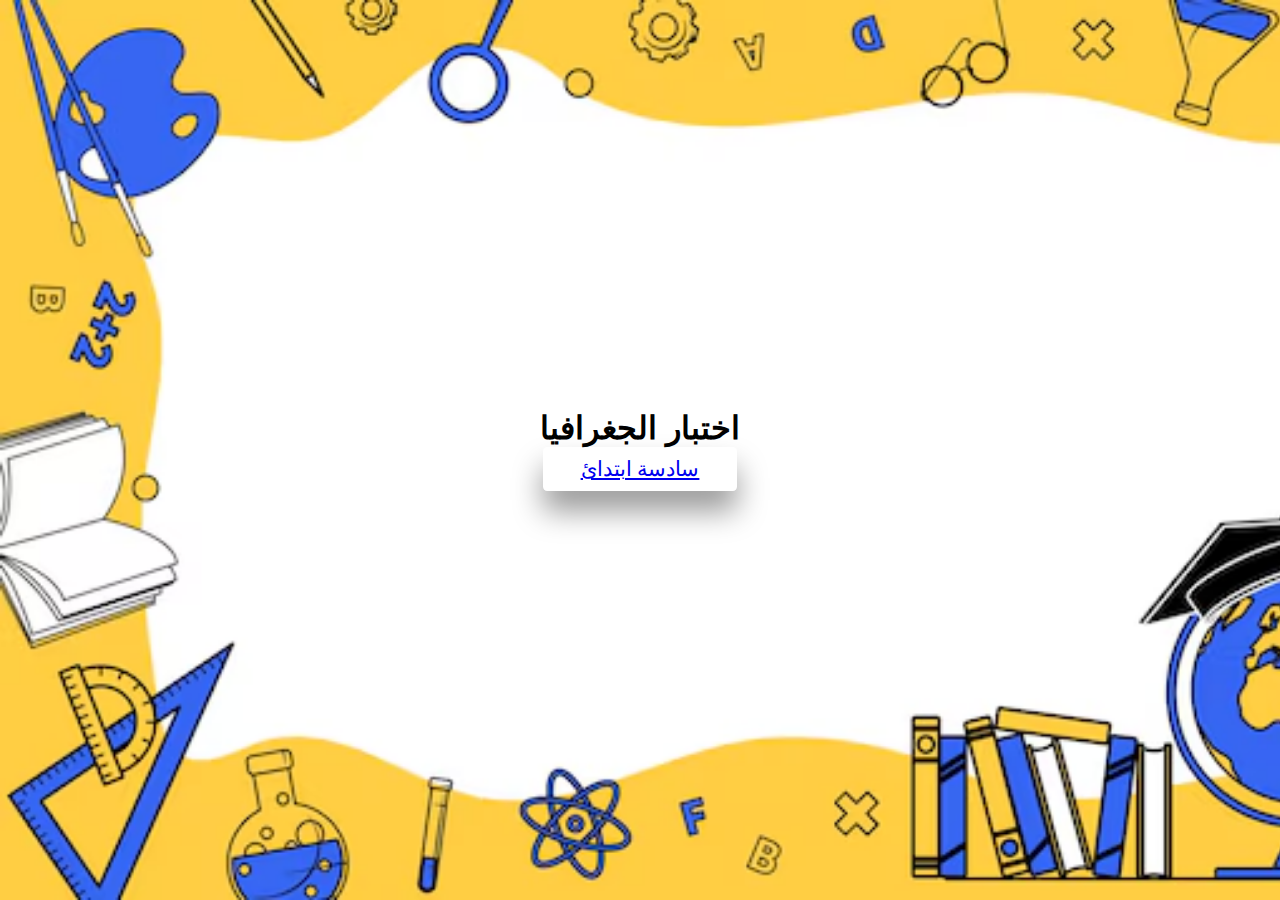
==== html/welcom.html @ 56e8b8a4 "add logic for anser and quartion" ====
<!DOCTYPE html>
<html lang="en">
  <head>
    <meta charset="UTF-8" />
    <meta name="viewport" content="width=device-width, initial-scale=1.0" />
    <meta
      name="description"
      content="Welcome to Eductica, your gateway to interactive learning experiences."
    />
    <link
      href="https://fonts.googleapis.com/css2?family=Cairo:wght@400;700&display=swap"
      rel="stylesheet"
    />
    <title>Welcome to Eductica</title>
    <link rel="stylesheet" href="/css/style.css" />
  </head>
  <body>
    <div class="start-screen">
      <header>
        <h1>
          <span dir="rtl" lang="ar">اختبار الجغرافيا</span>
        </h1>
      </header>

      <a href="/html/index.html" id="start-button" class="button">
        سادسة ابتدائ
      </a>
    </div>

    <script>
      // JavaScript for additional interactivity (if needed)
      document.getElementById("start-button").addEventListener("click", () => {
        console.log("Redirecting to the quiz...");
      });
    </script>
  </body>
</html>
---- css/style.css ----
* {
    padding: 0;
    margin: 0;
    box-sizing: border-box;
    font-family: "Poppins", sans-serif;
  }

  
  body {
    height: 100vh;
    background: linear-gradient(184deg,#8754ff,#8E2DE2);
    font-family: 'Cairo', sans-serif;

  }
  .start-screen,
  .score-container {
    position: absolute;
    top: 0;
    width: 100%;
    height: 100%;
    display: flex;
    flex-direction: column;
    align-items: center;
    justify-content: center;
  }
  button {
    border: none;
    outline: none;
    cursor: pointer;
  }
  #start-button,
  #restart {
    font-size: 1.3em;
    padding: 0.5em 1.8em;
    border-radius: 0.2em;
    box-shadow: 0 20px 30px rgba(0, 0, 0, 0.4);
  }
  #restart {
    margin-top: 0.9em;
  }
  #display-container {
    background-color: #ffffff;
    padding: 3.1em 1.8em;
    width: 80%;
    max-width: 37.5em;
    margin: 0 auto;
    position: absolute;
    transform: translate(-50%, -50%);
    top: 50%;
    left: 50%;
    border-radius: 0.6em;
  }
  .header {
    margin-bottom: 1.8em;
    display: flex;
    justify-content: space-between;
    align-items: center;
    padding-bottom: 0.6em;
    border-bottom: 0.1em solid #c0bfd2;
  }
  .timer-div {
    background-color: #e1f5fe;
    width: 7.5em;
    border-radius: 1.8em;
    display: flex;
    align-items: center;
    justify-content: space-between;
    padding: 0.7em 1.8em;
  }
  .question {
    margin-bottom: 1.25em;
    font-weight: 600;
  }
  .option-div {
    font-size: 0.9em;
    width: 100%;
    padding: 1em;
    margin: 0.3em 0;
    text-align: left;
    outline: none;
    background: transparent;
    border: 1px solid #c0bfd2;
    border-radius: 0.3em;
  }
  .option-div:disabled {
    color: #000000;
    cursor: not-allowed;
  }
  #next-button {
    font-size: 1em;
    margin-top: 1.5em;
    background-color: #8754ff;
    color: #ffffff;
    padding: 0.7em 1.8em;
    border-radius: 0.3em;
    float: right;
    box-shadow: 0px 20px 40px rgba(0, 0, 0, 0.3);
  }
  .hide {
    display: none;
  }
  .incorrect {
    background-color: #ffdde0;
    color: #d32f2f;
    border-color: #d32f2f;
  }
  .correct {
    background-color: #e7f6d5;
    color: #689f38;
    border-color: #689f38;
  }
  #user-score {
    font-size: 1.5em;
    color: #ffffff;
  }
  
  /* start */
  .start-screen{
    background-image: url('/Assets/educ.avif') ;
    background-size: cover;
  }
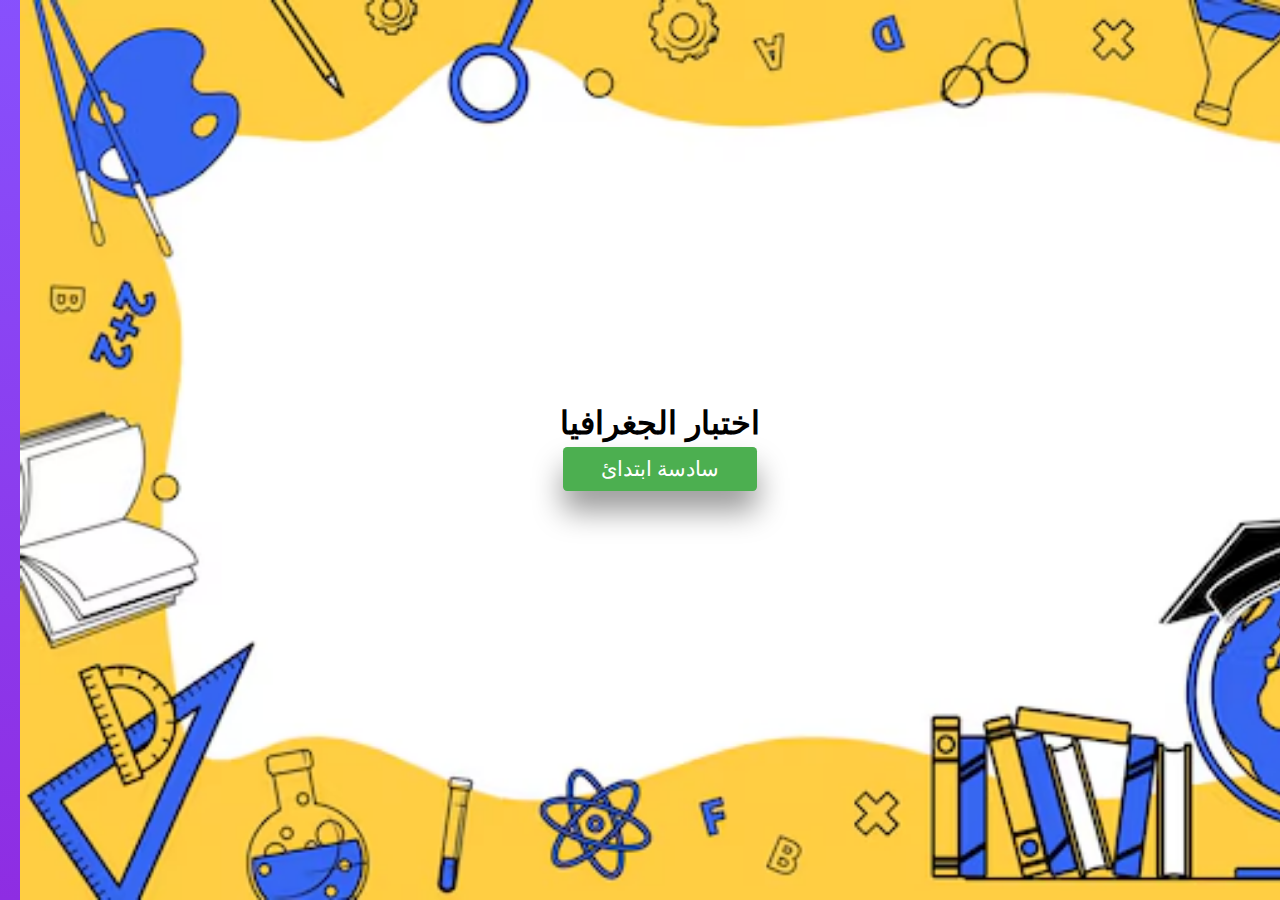
==== commit 5cdc299f: "add logic for anser and quartion" ====
--- a/html/welcom.html
+++ b/html/welcom.html
@@ -13,6 +13,29 @@
     />
     <title>Welcome to Eductica</title>
     <link rel="stylesheet" href="/css/style.css" />
+    <style>
+      body {
+        font-family: 'Cairo', sans-serif;
+        text-align: center;
+        padding: 20px;
+      }
+      .button {
+        display: inline-block;
+        padding: 10px 20px;
+        margin: 5px;
+        background-color: #4caf50;
+        color: white;
+        text-decoration: none;
+        border-radius: 5px;
+      }
+      .button:hover {
+        background-color: #45a049;
+      }
+      .display-chapter-option {
+        display: none; /* Hidden by default */
+        margin-top: 20px;
+      }
+    </style>
   </head>
   <body>
     <div class="start-screen">
@@ -22,15 +45,35 @@
         </h1>
       </header>
 
-      <a href="/html/index.html" id="start-button" class="button">
+      <a id="start-button" class="button">
         سادسة ابتدائ
       </a>
+
+      <div class="display-chapter-option">
+        <div class="chapter-option">
+          <h2>اختر الفصل الذي تريد البدء به</h2>
+          <a href="/html/chapter1.html" class="button">الفصل الأول</a>
+          <a href="/html/chapter2.html" class="button">الفصل الثاني</a>
+          <a href="/html/chapter3.html" class="button">الفصل الثالث</a>
+          <a href="/html/chapter4.html" class="button">الفصل الرابع</a>
+          <a href="/html/chapter5.html" class="button">الفصل الخامس</a>
+          <a href="/html/chapter6.html" class="button">الفصل السادس</a>
+          <a href="/html/chapter7.html" class="button">الفصل السابع</a>
+          <a href="/html/chapter8.html" class="button">الفصل الثامن</a>
+          <a href="/html/chapter9.html" class="button">الفصل التاسع</a>
+          <a href="/html/chapter10.html" class="button">الفصل العاشر</a>
+          <a href="/html/chapter11.html" class="button">الفصل الحادي عشر</a>
+          <a href="/html/chapter12.html" class="button">الفصل الثاني عشر</a>
+        </div>
+      </div>
     </div>
 
     <script>
-      // JavaScript for additional interactivity (if needed)
-      document.getElementById("start-button").addEventListener("click", () => {
-        console.log("Redirecting to the quiz...");
+      const startButton = document.getElementById("start-button");
+      const chapterDiv = document.querySelector(".display-chapter-option");
+
+      startButton.addEventListener("click", () => {
+        chapterDiv.style.display = "block";
       });
     </script>
   </body>
--- a/css/style.css
+++ b/css/style.css
@@ -118,4 +118,7 @@
   .start-screen{
     background-image: url('/Assets/educ.avif') ;
     background-size: cover;
+  }
+  .display-chapter-option{
+    display: none;
   }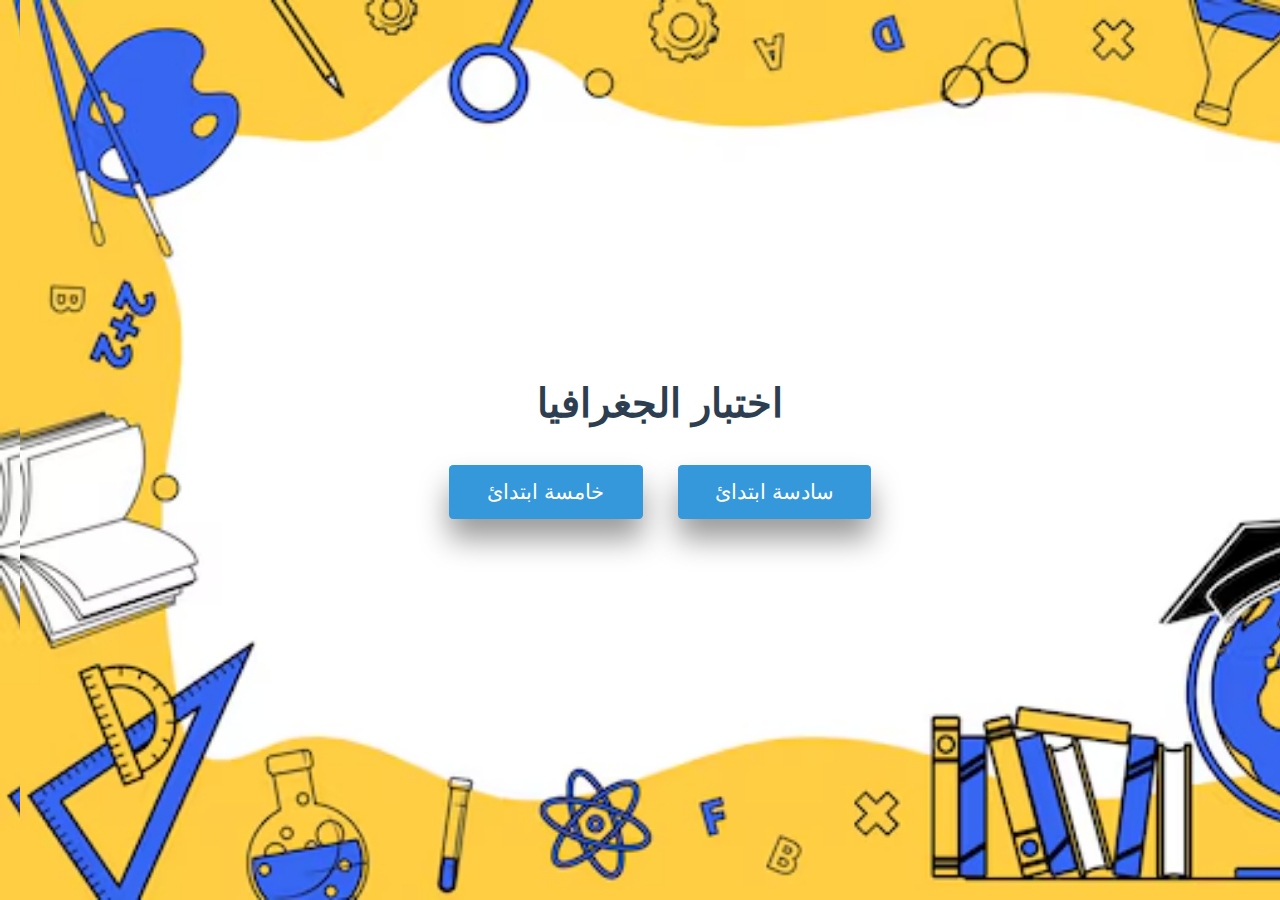
==== commit 51db506f: "add logic for anser and quartion" ====
--- a/html/welcom.html
+++ b/html/welcom.html
@@ -14,27 +14,133 @@
     <title>Welcome to Eductica</title>
     <link rel="stylesheet" href="/css/style.css" />
     <style>
-      body {
-        font-family: 'Cairo', sans-serif;
-        text-align: center;
-        padding: 20px;
-      }
-      .button {
-        display: inline-block;
-        padding: 10px 20px;
-        margin: 5px;
-        background-color: #4caf50;
-        color: white;
-        text-decoration: none;
-        border-radius: 5px;
-      }
-      .button:hover {
-        background-color: #45a049;
-      }
-      .display-chapter-option {
-        display: none; /* Hidden by default */
-        margin-top: 20px;
-      }
+     /* General Reset */
+* {
+  margin: 0;
+  padding: 0;
+  box-sizing: border-box;
+}
+
+/* Body Styling */
+body {
+  font-family: 'Cairo', sans-serif;
+  background-color: #f4f7f6;
+  color: #333;
+  line-height: 1.6;
+  padding: 20px;
+  text-align: center;
+  background-image: url('/Assets/educ.avif') ;
+  background-size: cover;
+}
+
+/* Header Styling */
+header h1 {
+  font-size: 2.5rem;
+  color: #2c3e50;
+  margin-bottom: 20px;
+}
+
+/* Button Styling */
+.button {
+  display: inline-block;
+  padding: 12px 24px;
+  margin: 10px;
+  background-color: #3498db;
+  color: white;
+  text-decoration: none;
+  border-radius: 25px;
+  font-size: 1rem;
+  transition: all 0.3s ease;
+  border: none;
+  cursor: pointer;
+}
+
+.button:hover {
+  background-color: #2980b9;
+  transform: translateY(-2px);
+  box-shadow: 0 5px 15px rgba(0, 0, 0, 0.2);
+}
+
+/* Chapter Options Styling */
+.display-chapter-option {
+  display: none; /* Hidden by default */
+  margin-top: 30px;
+  padding: 20px;
+  background-color: white;
+  border-radius: 10px;
+  box-shadow: 0 4px 6px rgba(0, 0, 0, 0.1);
+}
+
+.chapter-option {
+  display: grid;
+  grid-template-columns: repeat(3, 1fr); /* 3 columns */
+  gap: 15px; /* Space between grid items */
+}
+.niveauList{
+  display: grid;
+  grid-template-columns: repeat(2, 1fr); /* 3 columns */
+  gap: 15px; /* Space between grid items */
+}
+.chapter-option h2 {
+  grid-column: span 3; /* Make the heading span all 3 columns */
+  font-size: 1.8rem;
+  color: #34495e;
+  margin-bottom: 20px;
+}
+
+.chapter-option .button {
+  background-color: #2ecc71;
+  margin: 0; /* Remove margin to rely on grid gap */
+  padding: 15px 20px;
+  font-size: 0.9rem;
+  width: 100%; /* Ensure buttons take full width of grid cell */
+  text-align: center;
+}
+
+.chapter-option .button:hover {
+  background-color: #27ae60;
+}
+
+/* Responsive Design */
+@media (max-width: 768px) {
+  header h1 {
+    font-size: 2rem;
+  }
+
+  .button {
+    padding: 10px 20px;
+    font-size: 0.9rem;
+  }
+
+  .chapter-option {
+    grid-template-columns: repeat(2, 1fr); /* 2 columns for tablets */
+  }
+
+  .chapter-option h2 {
+    grid-column: span 2; /* Heading spans 2 columns */
+    font-size: 1.5rem;
+  }
+}
+
+@media (max-width: 480px) {
+  header h1 {
+    font-size: 1.5rem;
+  }
+
+  .button {
+    padding: 8px 16px;
+    font-size: 0.8rem;
+  }
+
+  .chapter-option {
+    grid-template-columns: 1fr; /* 1 column for mobile */
+  }
+
+  .chapter-option h2 {
+    grid-column: span 1; /* Heading spans 1 column */
+    font-size: 1.2rem;
+  }
+}
     </style>
   </head>
   <body>
@@ -45,9 +151,14 @@
         </h1>
       </header>
 
+     <div class="niveauList">
       <a id="start-button" class="button">
-        سادسة ابتدائ
-      </a>
+        خامسة ابتدائ
+            </a>
+            <a id="start-button" class="button">
+              سادسة ابتدائ
+            </a>
+     </div>
 
       <div class="display-chapter-option">
         <div class="chapter-option">
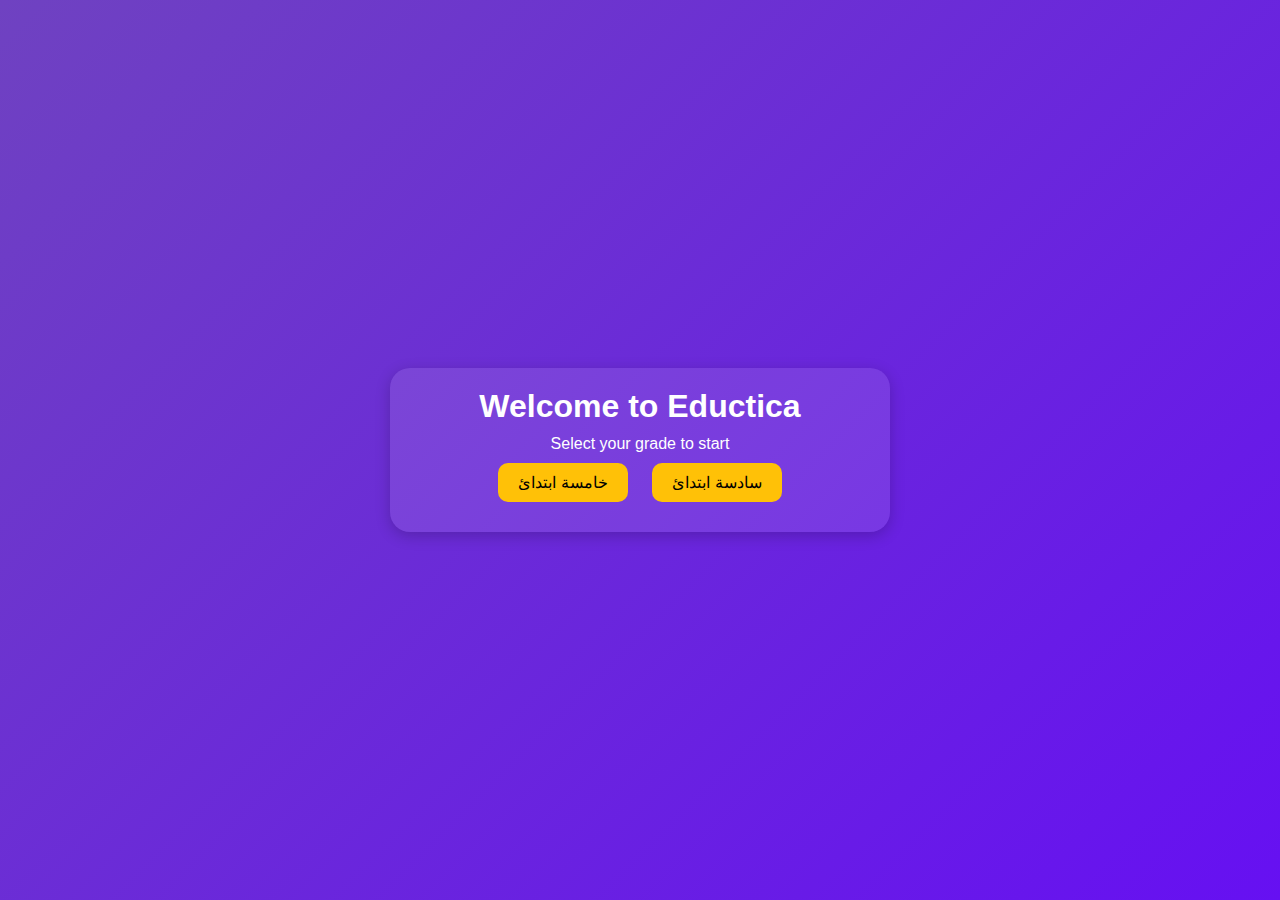
==== commit a93bf7a3: "add logic for anser and quartion" ====
--- a/html/welcom.html
+++ b/html/welcom.html
@@ -1,191 +1,225 @@
 <!DOCTYPE html>
 <html lang="en">
-  <head>
-    <meta charset="UTF-8" />
-    <meta name="viewport" content="width=device-width, initial-scale=1.0" />
-    <meta
-      name="description"
-      content="Welcome to Eductica, your gateway to interactive learning experiences."
-    />
-    <link
-      href="https://fonts.googleapis.com/css2?family=Cairo:wght@400;700&display=swap"
-      rel="stylesheet"
-    />
-    <title>Welcome to Eductica</title>
-    <link rel="stylesheet" href="/css/style.css" />
-    <style>
-     /* General Reset */
-* {
-  margin: 0;
-  padding: 0;
-  box-sizing: border-box;
-}
-
-/* Body Styling */
-body {
-  font-family: 'Cairo', sans-serif;
-  background-color: #f4f7f6;
-  color: #333;
-  line-height: 1.6;
-  padding: 20px;
-  text-align: center;
-  background-image: url('/Assets/educ.avif') ;
-  background-size: cover;
-}
-
-/* Header Styling */
-header h1 {
-  font-size: 2.5rem;
-  color: #2c3e50;
-  margin-bottom: 20px;
-}
-
-/* Button Styling */
-.button {
-  display: inline-block;
-  padding: 12px 24px;
-  margin: 10px;
-  background-color: #3498db;
-  color: white;
-  text-decoration: none;
-  border-radius: 25px;
-  font-size: 1rem;
-  transition: all 0.3s ease;
-  border: none;
-  cursor: pointer;
-}
-
-.button:hover {
-  background-color: #2980b9;
-  transform: translateY(-2px);
-  box-shadow: 0 5px 15px rgba(0, 0, 0, 0.2);
-}
-
-/* Chapter Options Styling */
-.display-chapter-option {
-  display: none; /* Hidden by default */
-  margin-top: 30px;
-  padding: 20px;
-  background-color: white;
-  border-radius: 10px;
-  box-shadow: 0 4px 6px rgba(0, 0, 0, 0.1);
-}
-
-.chapter-option {
-  display: grid;
-  grid-template-columns: repeat(3, 1fr); /* 3 columns */
-  gap: 15px; /* Space between grid items */
-}
-.niveauList{
-  display: grid;
-  grid-template-columns: repeat(2, 1fr); /* 3 columns */
-  gap: 15px; /* Space between grid items */
-}
-.chapter-option h2 {
-  grid-column: span 3; /* Make the heading span all 3 columns */
-  font-size: 1.8rem;
-  color: #34495e;
-  margin-bottom: 20px;
-}
-
-.chapter-option .button {
-  background-color: #2ecc71;
-  margin: 0; /* Remove margin to rely on grid gap */
-  padding: 15px 20px;
-  font-size: 0.9rem;
-  width: 100%; /* Ensure buttons take full width of grid cell */
-  text-align: center;
-}
-
-.chapter-option .button:hover {
-  background-color: #27ae60;
-}
-
-/* Responsive Design */
-@media (max-width: 768px) {
-  header h1 {
-    font-size: 2rem;
-  }
-
-  .button {
-    padding: 10px 20px;
-    font-size: 0.9rem;
-  }
-
-  .chapter-option {
-    grid-template-columns: repeat(2, 1fr); /* 2 columns for tablets */
-  }
-
-  .chapter-option h2 {
-    grid-column: span 2; /* Heading spans 2 columns */
-    font-size: 1.5rem;
-  }
-}
-
-@media (max-width: 480px) {
-  header h1 {
-    font-size: 1.5rem;
-  }
-
-  .button {
-    padding: 8px 16px;
-    font-size: 0.8rem;
-  }
-
-  .chapter-option {
-    grid-template-columns: 1fr; /* 1 column for mobile */
-  }
-
-  .chapter-option h2 {
-    grid-column: span 1; /* Heading spans 1 column */
-    font-size: 1.2rem;
-  }
-}
-    </style>
-  </head>
-  <body>
-    <div class="start-screen">
-      <header>
-        <h1>
-          <span dir="rtl" lang="ar">اختبار الجغرافيا</span>
-        </h1>
-      </header>
-
-     <div class="niveauList">
-      <a id="start-button" class="button">
-        خامسة ابتدائ
-            </a>
-            <a id="start-button" class="button">
-              سادسة ابتدائ
-            </a>
-     </div>
-
-      <div class="display-chapter-option">
-        <div class="chapter-option">
-          <h2>اختر الفصل الذي تريد البدء به</h2>
-          <a href="/html/chapter1.html" class="button">الفصل الأول</a>
-          <a href="/html/chapter2.html" class="button">الفصل الثاني</a>
-          <a href="/html/chapter3.html" class="button">الفصل الثالث</a>
-          <a href="/html/chapter4.html" class="button">الفصل الرابع</a>
-          <a href="/html/chapter5.html" class="button">الفصل الخامس</a>
-          <a href="/html/chapter6.html" class="button">الفصل السادس</a>
-          <a href="/html/chapter7.html" class="button">الفصل السابع</a>
-          <a href="/html/chapter8.html" class="button">الفصل الثامن</a>
-          <a href="/html/chapter9.html" class="button">الفصل التاسع</a>
-          <a href="/html/chapter10.html" class="button">الفصل العاشر</a>
-          <a href="/html/chapter11.html" class="button">الفصل الحادي عشر</a>
-          <a href="/html/chapter12.html" class="button">الفصل الثاني عشر</a>
-        </div>
-      </div>
-    </div>
-
-    <script>
-      const startButton = document.getElementById("start-button");
-      const chapterDiv = document.querySelector(".display-chapter-option");
-
-      startButton.addEventListener("click", () => {
-        chapterDiv.style.display = "block";
+<head>
+  <meta charset="UTF-8">
+  <meta name="viewport" content="width=device-width, initial-scale=1.0">
+  <title>Eductica - Quiz App</title>
+  <style>
+    * {
+      margin: 0;
+      padding: 0;
+      box-sizing: border-box;
+      font-family: Arial, sans-serif;
+    }
+
+    body {
+      background: linear-gradient(135deg, #6f42c1, #6610f2);
+      color: #fff;
+      min-height: 100vh;
+      display: flex;
+      justify-content: center;
+      align-items: center;
+      text-align: center;
+    }
+
+    .container {
+      width: 90%;
+      max-width: 500px;
+      background: rgba(255, 255, 255, 0.1);
+      border-radius: 20px;
+      padding: 20px;
+      box-shadow: 0 4px 15px rgba(0, 0, 0, 0.2);
+    }
+
+    h1 {
+      font-size: 2rem;
+      margin-bottom: 10px;
+    }
+
+    .btn {
+      background: #ffc107;
+      border: none;
+      color: #000;
+      padding: 10px 20px;
+      margin: 10px;
+      border-radius: 10px;
+      font-size: 1rem;
+      cursor: pointer;
+      transition: background 0.3s;
+    }
+
+    .btn:hover {
+      background: #e0a800;
+    }
+
+    .quiz-section {
+      display: none;
+    }
+
+    .question {
+      margin: 20px 0;
+    }
+
+    .options {
+      list-style: none;
+      padding: 0;
+    }
+
+    .options li {
+      background: #fff;
+      color: #000;
+      padding: 10px;
+      margin: 10px 0;
+      border-radius: 10px;
+      cursor: pointer;
+      transition: background 0.3s;
+    }
+
+    .options li:hover {
+      background: #ffc107;
+    }
+
+    .score-section {
+      display: none;
+    }
+  </style>
+</head>
+<body>
+  <div class="container">
+    <div id="welcome-section">
+      <h1>Welcome to Eductica</h1>
+      <p>Select your grade to start</p>
+      <button class="btn" onclick="selectGrade('grade5')">خامسة ابتدائ</button>
+      <button class="btn" onclick="selectGrade('grade6')">سادسة ابتدائ</button>
+    </div>
+
+    <div id="chapter-section" class="quiz-section">
+      <h1>Select a Chapter</h1>
+      <div id="chapter-list"></div>
+    </div>
+
+    <div id="quiz-section" class="quiz-section">
+      <h1 class="question"></h1>
+      <ul class="options"></ul>
+      <p id="timer">Time Left: <span>30</span> seconds</p>
+    </div>
+
+    <div id="score-section" class="score-section">
+      <h1>Your Score</h1>
+      <p>You scored <span id="score"></span> out of <span id="total-questions"></span></p>
+      <button class="btn" onclick="restartQuiz()">Restart Quiz</button>
+    </div>
+  </div>
+
+  <script>
+    const questions = {
+      grade5: [
+        { chapter: 'Math', questions: [
+          { question: 'What is 5 + 5?', options: ['10', '15', '20'], correct: '10' },
+          { question: 'What is 8 - 3?', options: ['5', '4', '6'], correct: '5' }
+        ] },
+        { chapter: 'Science', questions: [
+          { question: 'What is H2O?', options: ['Water', 'Oxygen', 'Hydrogen'], correct: 'Water' },
+          { question: 'What planet is known as the Red Planet?', options: ['Mars', 'Earth', 'Venus'], correct: 'Mars' }
+        ] }
+      ],
+      grade6: [
+        { chapter: 'History', questions: [
+          { question: 'Who discovered America?', options: ['Columbus', 'Magellan', 'Newton'], correct: 'Columbus' },
+          { question: 'When was World War II?', options: ['1939-1945', '1914-1918', '1945-1950'], correct: '1939-1945' }
+        ] },
+        { chapter: 'Geography', questions: [
+          { question: 'What is the largest continent?', options: ['Asia', 'Africa', 'Europe'], correct: 'Asia' },
+          { question: 'What is the longest river?', options: ['Nile', 'Amazon', 'Yangtze'], correct: 'Nile' }
+        ] }
+      ]
+    };
+
+    let selectedGrade = '';
+    let currentChapter = '';
+    let currentQuestionIndex = 0;
+    let score = 0;
+    let timer;
+
+    const selectGrade = (grade) => {
+      selectedGrade = grade;
+      document.getElementById('welcome-section').style.display = 'none';
+      const chapterList = document.getElementById('chapter-list');
+      chapterList.innerHTML = '';
+      questions[grade].forEach((chapter, index) => {
+        const button = document.createElement('button');
+        button.className = 'btn';
+        button.innerText = chapter.chapter;
+        button.onclick = () => startQuiz(index);
+        chapterList.appendChild(button);
       });
-    </script>
-  </body>
+      document.getElementById('chapter-section').style.display = 'block';
+    };
+
+    const startQuiz = (chapterIndex) => {
+      currentChapter = questions[selectedGrade][chapterIndex].questions;
+      currentQuestionIndex = 0;
+      score = 0;
+      document.getElementById('chapter-section').style.display = 'none';
+      document.getElementById('quiz-section').style.display = 'block';
+      loadQuestion();
+      startTimer();
+    };
+
+    const loadQuestion = () => {
+      const questionObj = currentChapter[currentQuestionIndex];
+      document.querySelector('.question').innerText = questionObj.question;
+      const optionsContainer = document.querySelector('.options');
+      optionsContainer.innerHTML = '';
+      questionObj.options.forEach(option => {
+        const li = document.createElement('li');
+        li.innerText = option;
+        li.onclick = () => checkAnswer(option);
+        optionsContainer.appendChild(li);
+      });
+    };
+
+    const checkAnswer = (selectedOption) => {
+      if (selectedOption === currentChapter[currentQuestionIndex].correct) {
+        score++;
+      }
+      nextQuestion();
+    };
+
+    const nextQuestion = () => {
+      currentQuestionIndex++;
+      if (currentQuestionIndex < currentChapter.length) {
+        loadQuestion();
+      } else {
+        endQuiz();
+      }
+    };
+
+    const startTimer = () => {
+      let timeLeft = 30;
+      clearInterval(timer);
+      timer = setInterval(() => {
+        timeLeft--;
+        document.querySelector('#timer span').innerText = timeLeft;
+        if (timeLeft <= 0) {
+          clearInterval(timer);
+          nextQuestion();
+        }
+      }, 1000);
+    };
+
+    const endQuiz = () => {
+      clearInterval(timer);
+      document.getElementById('quiz-section').style.display = 'none';
+      document.getElementById('score-section').style.display = 'block';
+      document.getElementById('score').innerText = score;
+      document.getElementById('total-questions').innerText = currentChapter.length;
+    };
+
+    const restartQuiz = () => {
+      document.getElementById('score-section').style.display = 'none';
+      document.getElementById('welcome-section').style.display = 'block';
+    };
+  </script>
+</body>
 </html>
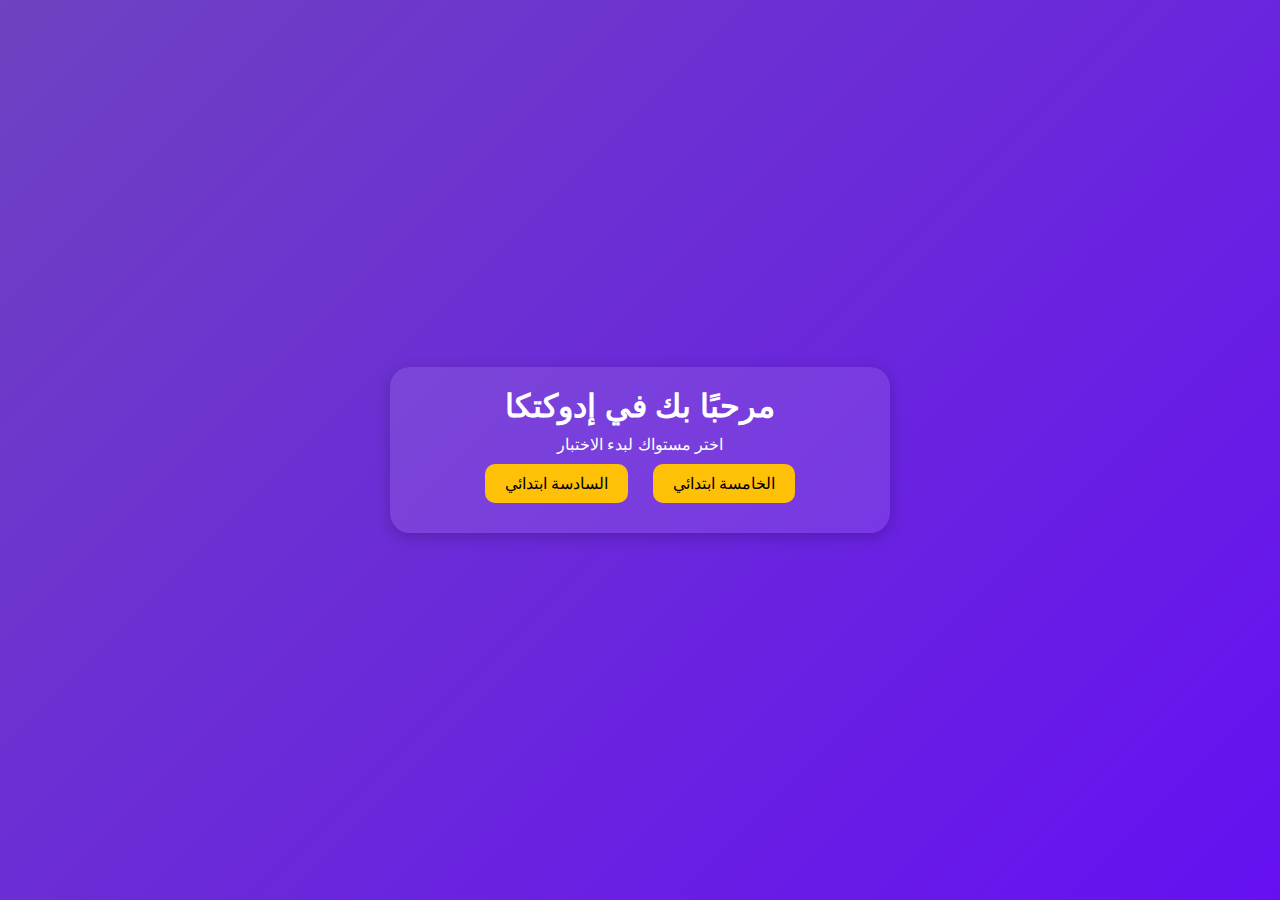
==== commit 7bf57bb5: "add logic for anser and quartion" ====
--- a/html/welcom.html
+++ b/html/welcom.html
@@ -1,9 +1,9 @@
 <!DOCTYPE html>
-<html lang="en">
+<html lang="ar" dir="rtl">
 <head>
   <meta charset="UTF-8">
   <meta name="viewport" content="width=device-width, initial-scale=1.0">
-  <title>Eductica - Quiz App</title>
+  <title>إدوكتكا - تطبيق اختبار</title>
   <style>
     * {
       margin: 0;
@@ -14,12 +14,14 @@
 
     body {
       background: linear-gradient(135deg, #6f42c1, #6610f2);
+    
       color: #fff;
       min-height: 100vh;
       display: flex;
       justify-content: center;
       align-items: center;
       text-align: center;
+      direction: rtl;
     }
 
     .container {
@@ -87,50 +89,50 @@
 <body>
   <div class="container">
     <div id="welcome-section">
-      <h1>Welcome to Eductica</h1>
-      <p>Select your grade to start</p>
-      <button class="btn" onclick="selectGrade('grade5')">خامسة ابتدائ</button>
-      <button class="btn" onclick="selectGrade('grade6')">سادسة ابتدائ</button>
+      <h1>مرحبًا بك في إدوكتكا</h1>
+      <p>اختر مستواك لبدء الاختبار</p>
+      <button class="btn" onclick="selectGrade('grade5')">الخامسة ابتدائي</button>
+      <button class="btn" onclick="selectGrade('grade6')">السادسة ابتدائي</button>
     </div>
 
     <div id="chapter-section" class="quiz-section">
-      <h1>Select a Chapter</h1>
+      <h1>اختر الوحدة</h1>
       <div id="chapter-list"></div>
     </div>
 
     <div id="quiz-section" class="quiz-section">
       <h1 class="question"></h1>
       <ul class="options"></ul>
-      <p id="timer">Time Left: <span>30</span> seconds</p>
+      <p id="timer">الوقت المتبقي: <span>30</span> ثانية</p>
     </div>
 
     <div id="score-section" class="score-section">
-      <h1>Your Score</h1>
-      <p>You scored <span id="score"></span> out of <span id="total-questions"></span></p>
-      <button class="btn" onclick="restartQuiz()">Restart Quiz</button>
+      <h1>نتيجتك</h1>
+      <p>حصلت على <span id="score"></span> من <span id="total-questions"></span></p>
+      <button class="btn" onclick="restartQuiz()">إعادة الاختبار</button>
     </div>
   </div>
 
   <script>
     const questions = {
       grade5: [
-        { chapter: 'Math', questions: [
-          { question: 'What is 5 + 5?', options: ['10', '15', '20'], correct: '10' },
-          { question: 'What is 8 - 3?', options: ['5', '4', '6'], correct: '5' }
+        { chapter: 'الرياضيات', questions: [
+          { question: 'ما هو 5 + 5؟', options: ['10', '15', '20'], correct: '10' },
+          { question: 'ما هو 8 - 3؟', options: ['5', '4', '6'], correct: '5' }
         ] },
-        { chapter: 'Science', questions: [
-          { question: 'What is H2O?', options: ['Water', 'Oxygen', 'Hydrogen'], correct: 'Water' },
-          { question: 'What planet is known as the Red Planet?', options: ['Mars', 'Earth', 'Venus'], correct: 'Mars' }
+        { chapter: 'العلوم', questions: [
+          { question: 'ما هو H2O؟', options: ['الماء', 'الأكسجين', 'الهيدروجين'], correct: 'الماء' },
+          { question: 'ما هو الكوكب المعروف بالكوكب الأحمر؟', options: ['المريخ', 'الأرض', 'الزهرة'], correct: 'المريخ' }
         ] }
       ],
       grade6: [
-        { chapter: 'History', questions: [
-          { question: 'Who discovered America?', options: ['Columbus', 'Magellan', 'Newton'], correct: 'Columbus' },
-          { question: 'When was World War II?', options: ['1939-1945', '1914-1918', '1945-1950'], correct: '1939-1945' }
+        { chapter: 'التاريخ', questions: [
+          { question: 'من اكتشف أمريكا؟', options: ['كولومبوس', 'ماجلان', 'نيوتن'], correct: 'كولومبوس' },
+          { question: 'متى كانت الحرب العالمية الثانية؟', options: ['1939-1945', '1914-1918', '1945-1950'], correct: '1939-1945' }
         ] },
-        { chapter: 'Geography', questions: [
-          { question: 'What is the largest continent?', options: ['Asia', 'Africa', 'Europe'], correct: 'Asia' },
-          { question: 'What is the longest river?', options: ['Nile', 'Amazon', 'Yangtze'], correct: 'Nile' }
+        { chapter: 'الجغرافيا', questions: [
+          { question: 'ما هي أكبر قارة؟', options: ['آسيا', 'أفريقيا', 'أوروبا'], correct: 'آسيا' },
+          { question: 'ما هو أطول نهر؟', options: ['النيل', 'الأمازون', 'اليانغتسي'], correct: 'النيل' }
         ] }
       ]
     };
